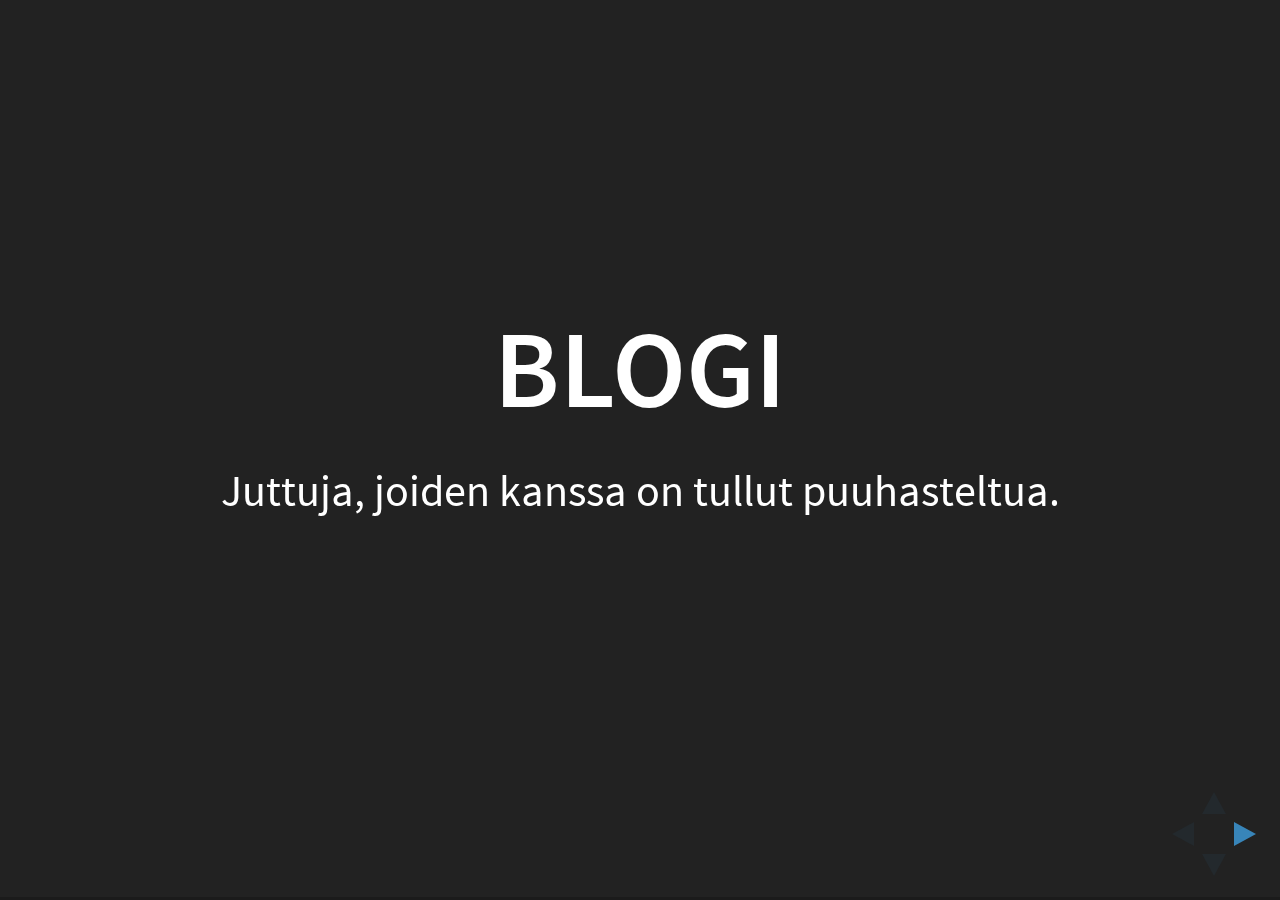
==== reve/pirkkaplus/index.html @ 296cfcf4 "Test" ====
<!doctype html>
<html lang="en">

	<head>
		<meta charset="utf-8">

		<title>Wheeeee</title>

		<meta name="description" content="A framework for easily creating beautiful presentations using HTML">
		<meta name="author" content="Hakim El Hattab">

		<meta name="apple-mobile-web-app-capable" content="yes" />
		<meta name="apple-mobile-web-app-status-bar-style" content="black-translucent" />

		<meta name="viewport" content="width=device-width, initial-scale=1.0, maximum-scale=1.0, user-scalable=no, minimal-ui">

		<link rel="stylesheet" href="css/reveal.css">
		<link rel="stylesheet" href="css/theme/black.css" id="theme">

		<!-- Code syntax highlighting -->
		<link rel="stylesheet" href="lib/css/zenburn.css">

		<!-- Printing and PDF exports -->
		<script>
			var link = document.createElement( 'link' );
			link.rel = 'stylesheet';
			link.type = 'text/css';
			link.href = window.location.search.match( /print-pdf/gi ) ? 'css/print/pdf.css' : 'css/print/paper.css';
			document.getElementsByTagName( 'head' )[0].appendChild( link );
		</script>

		<!--[if lt IE 9]>
		<script src="lib/js/html5shiv.js"></script>
		<![endif]-->
	</head>

	<body>

		<div class="reveal">

			<!-- Any section element inside of this container is displayed as a slide -->
			<div class="slides">

<section>
<h1><a id="Verkkosovelluskehityst_0"></a>Blogi</h1>
<p>Juttuja, joiden kanssa on tullut puuhasteltua.</p>
</section>

<section>
<h2><a id="Viikko_34_3"></a>Viikko 34</h2>
<p>Reveal.js:n ‘valjastaminen’ GitHub -pagesin käyttöön.</p>
<p>OpenShiftin käyttöönottaminen, käyttö hämärän peitossa.</p>
<p>TCP chat, testausta telnetillä.</p>
</section>

<section>
<h2><a id="Viikko_35_11"></a>Viikko 35</h2>
<p>Protokollia</p>
<p>FTP (engl. file transter protocol)</p>
<ul>
<li>protokolla tiedoston siirtoon netin yli koneelta toiselle</li>
<li>tarjoaa kansionnin hallinnan</li>
<li>netin alussa yleisimmin käytetty protokolla</li>
<li>nykyisin käytössä useimmiten kotisivujen sisällön siirtoon</li>
<li>voidaan käyttää sisällön lataukseen netistä, mutta yleentä<br>
tämä toteutetaan HTTP-protokollan avulla</li>
<li>sivuilla, joilla on paljon tiedostoja, esim. ajureita,<br>
käyttävät yleensä FTP-serveriä hallinnoimaan datan siirtoa.</li>
</ul>

</section>
	<section> 
		<h1><a id="IP_22"></a>IP</h1>
<ul>
<li>metodi, jonka avulla tieto löytää perille oikeaan osoitteeseen</li>
<li>jokaisella koneella netissä on oma uniikki IP-osoite</li>
<li>IP osoite koostuu numeroista</li>
<li>lähetetty data voi käyäd useamman tietokoneen kautta ennen kuin<br>
se saapuu määränpäähän</li>
<li>IP ei luo yhteyttä koneiden välillä, tämä on TCP:n tehtävä</li>
<li>IP:tä käytetään myös yhdessä muiden protokollien kanssa jotka luovat yhteyksiä.</li>
</ul>


</section>

<section>
<p>TCP/IP</p>
<ul>
<li>ovat kaksi eri asiaa mutta usein linkitettyinä</li>
<li>näiden linkitys on yleistä sillä kahden eri protokollan toiminta<br>
voi täydentää toisiaan niin, että ne yhdessä suorittavat tiedonsiirron
–&gt; linkitystä kutsutaan lempinimeltään 'stack’iksi</li>
<li>TCP/IP:llä yleensä kutsutaan laajempaa kirjoa verkkoprokollia eri toiminnallisuuksin</li>
<li>TCP/IP:tä käytetään myös paikallisverkoissa</li>
<li><a href="https://nodejs.org/api/net.html">https://nodejs.org/api/net.html</a></li>
</ul>

</section>

<section>
<h2><a id="Viikko_36_15"></a>Viikko 36</h2>
<p>TBC...</p>
</section>



			</div>

		</div>

		<script src="lib/js/head.min.js"></script>
		<script src="js/reveal.js"></script>

		<script>

			// Full list of configuration options available at:
			// https://github.com/hakimel/reveal.js#configuration
			Reveal.initialize({
				controls: true,
				progress: true,
				history: true,
				center: true,

				transition: 'slide', // none/fade/slide/convex/concave/zoom

				// Optional reveal.js plugins
				dependencies: [
					{ src: 'lib/js/classList.js', condition: function() { return !document.body.classList; } },
					{ src: 'plugin/markdown/marked.js', condition: function() { return !!document.querySelector( '[data-markdown]' ); } },
					{ src: 'plugin/markdown/markdown.js', condition: function() { return !!document.querySelector( '[data-markdown]' ); } },
					{ src: 'plugin/highlight/highlight.js', async: true, condition: function() { return !!document.querySelector( 'pre code' ); }, callback: function() { hljs.initHighlightingOnLoad(); } },
					{ src: 'plugin/zoom-js/zoom.js', async: true },
					{ src: 'plugin/notes/notes.js', async: true }
				]
			});

		</script>

	</body>
</html>
---- reve/pirkkaplus/css/reveal.css ----
/*!
 * reveal.js
 * http://lab.hakim.se/reveal-js
 * MIT licensed
 *
 * Copyright (C) 2015 Hakim El Hattab, http://hakim.se
 */
/*********************************************
 * RESET STYLES
 *********************************************/
html, body, .reveal div, .reveal span, .reveal applet, .reveal object, .reveal iframe, .reveal h1, .reveal h2, .reveal h3, .reveal h4, .reveal h5, .reveal h6, .reveal p, .reveal blockquote, .reveal pre, .reveal a, .reveal abbr, .reveal acronym, .reveal address, .reveal big, .reveal cite, .reveal code, .reveal del, .reveal dfn, .reveal em, .reveal img, .reveal ins, .reveal kbd, .reveal q, .reveal s, .reveal samp, .reveal small, .reveal strike, .reveal strong, .reveal sub, .reveal sup, .reveal tt, .reveal var, .reveal b, .reveal u, .reveal center, .reveal dl, .reveal dt, .reveal dd, .reveal ol, .reveal ul, .reveal li, .reveal fieldset, .reveal form, .reveal label, .reveal legend, .reveal table, .reveal caption, .reveal tbody, .reveal tfoot, .reveal thead, .reveal tr, .reveal th, .reveal td, .reveal article, .reveal aside, .reveal canvas, .reveal details, .reveal embed, .reveal figure, .reveal figcaption, .reveal footer, .reveal header, .reveal hgroup, .reveal menu, .reveal nav, .reveal output, .reveal ruby, .reveal section, .reveal summary, .reveal time, .reveal mark, .reveal audio, video {
  margin: 0;
  padding: 0;
  border: 0;
  font-size: 100%;
  font: inherit;
  vertical-align: baseline; }

.reveal article, .reveal aside, .reveal details, .reveal figcaption, .reveal figure, .reveal footer, .reveal header, .reveal hgroup, .reveal menu, .reveal nav, .reveal section {
  display: block; }

/*********************************************
 * GLOBAL STYLES
 *********************************************/
html, body {
  width: 100%;
  height: 100%;
  overflow: hidden; }

body {
  position: relative;
  line-height: 1;
  background-color: #fff;
  color: #000; }

/*********************************************
 * VIEW FRAGMENTS
 *********************************************/
.reveal .slides section .fragment {
  opacity: 0;
  visibility: hidden;
  -webkit-transition: all 0.2s ease;
          transition: all 0.2s ease; }
  .reveal .slides section .fragment.visible {
    opacity: 1;
    visibility: visible; }

.reveal .slides section .fragment.grow {
  opacity: 1;
  visibility: visible; }
  .reveal .slides section .fragment.grow.visible {
    -webkit-transform: scale(1.3);
        -ms-transform: scale(1.3);
            transform: scale(1.3); }

.reveal .slides section .fragment.shrink {
  opacity: 1;
  visibility: visible; }
  .reveal .slides section .fragment.shrink.visible {
    -webkit-transform: scale(0.7);
        -ms-transform: scale(0.7);
            transform: scale(0.7); }

.reveal .slides section .fragment.zoom-in {
  -webkit-transform: scale(0.1);
      -ms-transform: scale(0.1);
          transform: scale(0.1); }
  .reveal .slides section .fragment.zoom-in.visible {
    -webkit-transform: none;
        -ms-transform: none;
            transform: none; }

.reveal .slides section .fragment.fade-out {
  opacity: 1;
  visibility: visible; }
  .reveal .slides section .fragment.fade-out.visible {
    opacity: 0;
    visibility: hidden; }

.reveal .slides section .fragment.semi-fade-out {
  opacity: 1;
  visibility: visible; }
  .reveal .slides section .fragment.semi-fade-out.visible {
    opacity: 0.5;
    visibility: visible; }

.reveal .slides section .fragment.strike {
  opacity: 1; }
  .reveal .slides section .fragment.strike.visible {
    text-decoration: line-through; }

.reveal .slides section .fragment.current-visible {
  opacity: 0;
  visibility: hidden; }
  .reveal .slides section .fragment.current-visible.current-fragment {
    opacity: 1;
    visibility: visible; }

.reveal .slides section .fragment.highlight-red, .reveal .slides section .fragment.highlight-current-red, .reveal .slides section .fragment.highlight-green, .reveal .slides section .fragment.highlight-current-green, .reveal .slides section .fragment.highlight-blue, .reveal .slides section .fragment.highlight-current-blue {
  opacity: 1;
  visibility: visible; }

.reveal .slides section .fragment.highlight-red.visible {
  color: #ff2c2d; }

.reveal .slides section .fragment.highlight-green.visible {
  color: #17ff2e; }

.reveal .slides section .fragment.highlight-blue.visible {
  color: #1b91ff; }

.reveal .slides section .fragment.highlight-current-red.current-fragment {
  color: #ff2c2d; }

.reveal .slides section .fragment.highlight-current-green.current-fragment {
  color: #17ff2e; }

.reveal .slides section .fragment.highlight-current-blue.current-fragment {
  color: #1b91ff; }

/*********************************************
 * DEFAULT ELEMENT STYLES
 *********************************************/
/* Fixes issue in Chrome where italic fonts did not appear when printing to PDF */
.reveal:after {
  content: '';
  font-style: italic; }

.reveal iframe {
  z-index: 1; }

/** Prevents layering issues in certain browser/transition combinations */
.reveal a {
  position: relative; }

.reveal .stretch {
  max-width: none;
  max-height: none; }

.reveal pre.stretch code {
  height: 100%;
  max-height: 100%;
  -moz-box-sizing: border-box;
       box-sizing: border-box; }

/*********************************************
 * CONTROLS
 *********************************************/
.reveal .controls {
  display: none;
  position: fixed;
  width: 110px;
  height: 110px;
  z-index: 30;
  right: 10px;
  bottom: 10px;
  -webkit-user-select: none; }

.reveal .controls div {
  position: absolute;
  opacity: 0.05;
  width: 0;
  height: 0;
  border: 12px solid transparent;
  -webkit-transform: scale(0.9999);
      -ms-transform: scale(0.9999);
          transform: scale(0.9999);
  -webkit-transition: all 0.2s ease;
          transition: all 0.2s ease;
  -webkit-tap-highlight-color: rgba(0, 0, 0, 0); }

.reveal .controls div.enabled {
  opacity: 0.7;
  cursor: pointer; }

.reveal .controls div.enabled:active {
  margin-top: 1px; }

.reveal .controls div.navigate-left {
  top: 42px;
  border-right-width: 22px;
  border-right-color: #000; }

.reveal .controls div.navigate-left.fragmented {
  opacity: 0.3; }

.reveal .controls div.navigate-right {
  left: 74px;
  top: 42px;
  border-left-width: 22px;
  border-left-color: #000; }

.reveal .controls div.navigate-right.fragmented {
  opacity: 0.3; }

.reveal .controls div.navigate-up {
  left: 42px;
  border-bottom-width: 22px;
  border-bottom-color: #000; }

.reveal .controls div.navigate-up.fragmented {
  opacity: 0.3; }

.reveal .controls div.navigate-down {
  left: 42px;
  top: 74px;
  border-top-width: 22px;
  border-top-color: #000; }

.reveal .controls div.navigate-down.fragmented {
  opacity: 0.3; }

/*********************************************
 * PROGRESS BAR
 *********************************************/
.reveal .progress {
  position: fixed;
  display: none;
  height: 3px;
  width: 100%;
  bottom: 0;
  left: 0;
  z-index: 10;
  background-color: rgba(0, 0, 0, 0.2); }

.reveal .progress:after {
  content: '';
  display: block;
  position: absolute;
  height: 20px;
  width: 100%;
  top: -20px; }

.reveal .progress span {
  display: block;
  height: 100%;
  width: 0px;
  background-color: #000;
  -webkit-transition: width 800ms cubic-bezier(0.26, 0.86, 0.44, 0.985);
          transition: width 800ms cubic-bezier(0.26, 0.86, 0.44, 0.985); }

/*********************************************
 * SLIDE NUMBER
 *********************************************/
.reveal .slide-number {
  position: fixed;
  display: block;
  right: 15px;
  bottom: 15px;
  opacity: 0.5;
  z-index: 31;
  font-size: 12px; }

/*********************************************
 * SLIDES
 *********************************************/
.reveal {
  position: relative;
  width: 100%;
  height: 100%;
  overflow: hidden;
  -ms-touch-action: none;
      touch-action: none; }

.reveal .slides {
  position: absolute;
  width: 100%;
  height: 100%;
  top: 0;
  right: 0;
  bottom: 0;
  left: 0;
  margin: auto;
  overflow: visible;
  z-index: 1;
  text-align: center;
  -webkit-perspective: 600px;
          perspective: 600px;
  -webkit-perspective-origin: 50% 40%;
          perspective-origin: 50% 40%; }

.reveal .slides > section {
  -ms-perspective: 600px; }

.reveal .slides > section, .reveal .slides > section > section {
  display: none;
  position: absolute;
  width: 100%;
  padding: 20px 0px;
  z-index: 10;
  -webkit-transform-style: preserve-3d;
          transform-style: preserve-3d;
  -webkit-transition: -webkit-transform-origin 800ms cubic-bezier(0.26, 0.86, 0.44, 0.985), -webkit-transform 800ms cubic-bezier(0.26, 0.86, 0.44, 0.985), visibility 800ms cubic-bezier(0.26, 0.86, 0.44, 0.985), opacity 800ms cubic-bezier(0.26, 0.86, 0.44, 0.985);
          transition: -ms-transform-origin 800ms cubic-bezier(0.26, 0.86, 0.44, 0.985), transform 800ms cubic-bezier(0.26, 0.86, 0.44, 0.985), visibility 800ms cubic-bezier(0.26, 0.86, 0.44, 0.985), opacity 800ms cubic-bezier(0.26, 0.86, 0.44, 0.985);
          transition: transform-origin 800ms cubic-bezier(0.26, 0.86, 0.44, 0.985), transform 800ms cubic-bezier(0.26, 0.86, 0.44, 0.985), visibility 800ms cubic-bezier(0.26, 0.86, 0.44, 0.985), opacity 800ms cubic-bezier(0.26, 0.86, 0.44, 0.985); }

/* Global transition speed settings */
.reveal[data-transition-speed="fast"] .slides section {
  -webkit-transition-duration: 400ms;
          transition-duration: 400ms; }

.reveal[data-transition-speed="slow"] .slides section {
  -webkit-transition-duration: 1200ms;
          transition-duration: 1200ms; }

/* Slide-specific transition speed overrides */
.reveal .slides section[data-transition-speed="fast"] {
  -webkit-transition-duration: 400ms;
          transition-duration: 400ms; }

.reveal .slides section[data-transition-speed="slow"] {
  -webkit-transition-duration: 1200ms;
          transition-duration: 1200ms; }

.reveal .slides > section.stack {
  padding-top: 0;
  padding-bottom: 0; }

.reveal .slides > section.present, .reveal .slides > section > section.present {
  display: block;
  z-index: 11;
  opacity: 1; }

.reveal.center, .reveal.center .slides, .reveal.center .slides section {
  min-height: 0 !important; }

/* Don't allow interaction with invisible slides */
.reveal .slides > section.future, .reveal .slides > section > section.future, .reveal .slides > section.past, .reveal .slides > section > section.past {
  pointer-events: none; }

.reveal.overview .slides > section, .reveal.overview .slides > section > section {
  pointer-events: auto; }

.reveal .slides > section.past, .reveal .slides > section.future, .reveal .slides > section > section.past, .reveal .slides > section > section.future {
  opacity: 0; }

/*********************************************
 * Mixins for readability of transitions
 *********************************************/
/*********************************************
 * SLIDE TRANSITION
 * Aliased 'linear' for backwards compatibility
 *********************************************/
.reveal.slide section {
  -webkit-backface-visibility: hidden;
          backface-visibility: hidden; }

.reveal .slides > section[data-transition=slide].past, .reveal .slides > section[data-transition~=slide-out].past, .reveal.slide .slides > section:not([data-transition]).past {
  -webkit-transform: translate(-150%, 0);
      -ms-transform: translate(-150%, 0);
          transform: translate(-150%, 0); }

.reveal .slides > section[data-transition=slide].future, .reveal .slides > section[data-transition~=slide-in].future, .reveal.slide .slides > section:not([data-transition]).future {
  -webkit-transform: translate(150%, 0);
      -ms-transform: translate(150%, 0);
          transform: translate(150%, 0); }

.reveal .slides > section > section[data-transition=slide].past, .reveal .slides > section > section[data-transition~=slide-out].past, .reveal.slide .slides > section > section:not([data-transition]).past {
  -webkit-transform: translate(0, -150%);
      -ms-transform: translate(0, -150%);
          transform: translate(0, -150%); }

.reveal .slides > section > section[data-transition=slide].future, .reveal .slides > section > section[data-transition~=slide-in].future, .reveal.slide .slides > section > section:not([data-transition]).future {
  -webkit-transform: translate(0, 150%);
      -ms-transform: translate(0, 150%);
          transform: translate(0, 150%); }

.reveal.linear section {
  -webkit-backface-visibility: hidden;
          backface-visibility: hidden; }

.reveal .slides > section[data-transition=linear].past, .reveal .slides > section[data-transition~=linear-out].past, .reveal.linear .slides > section:not([data-transition]).past {
  -webkit-transform: translate(-150%, 0);
      -ms-transform: translate(-150%, 0);
          transform: translate(-150%, 0); }

.reveal .slides > section[data-transition=linear].future, .reveal .slides > section[data-transition~=linear-in].future, .reveal.linear .slides > section:not([data-transition]).future {
  -webkit-transform: translate(150%, 0);
      -ms-transform: translate(150%, 0);
          transform: translate(150%, 0); }

.reveal .slides > section > section[data-transition=linear].past, .reveal .slides > section > section[data-transition~=linear-out].past, .reveal.linear .slides > section > section:not([data-transition]).past {
  -webkit-transform: translate(0, -150%);
      -ms-transform: translate(0, -150%);
          transform: translate(0, -150%); }

.reveal .slides > section > section[data-transition=linear].future, .reveal .slides > section > section[data-transition~=linear-in].future, .reveal.linear .slides > section > section:not([data-transition]).future {
  -webkit-transform: translate(0, 150%);
      -ms-transform: translate(0, 150%);
          transform: translate(0, 150%); }

/*********************************************
 * CONVEX TRANSITION
 * Aliased 'default' for backwards compatibility
 *********************************************/
.reveal .slides > section[data-transition=default].past, .reveal .slides > section[data-transition~=default-out].past, .reveal.default .slides > section:not([data-transition]).past {
  -webkit-transform: translate3d(-100%, 0, 0) rotateY(-90deg) translate3d(-100%, 0, 0);
          transform: translate3d(-100%, 0, 0) rotateY(-90deg) translate3d(-100%, 0, 0); }

.reveal .slides > section[data-transition=default].future, .reveal .slides > section[data-transition~=default-in].future, .reveal.default .slides > section:not([data-transition]).future {
  -webkit-transform: translate3d(100%, 0, 0) rotateY(90deg) translate3d(100%, 0, 0);
          transform: translate3d(100%, 0, 0) rotateY(90deg) translate3d(100%, 0, 0); }

.reveal .slides > section > section[data-transition=default].past, .reveal .slides > section > section[data-transition~=default-out].past, .reveal.default .slides > section > section:not([data-transition]).past {
  -webkit-transform: translate3d(0, -300px, 0) rotateX(70deg) translate3d(0, -300px, 0);
          transform: translate3d(0, -300px, 0) rotateX(70deg) translate3d(0, -300px, 0); }

.reveal .slides > section > section[data-transition=default].future, .reveal .slides > section > section[data-transition~=default-in].future, .reveal.default .slides > section > section:not([data-transition]).future {
  -webkit-transform: translate3d(0, 300px, 0) rotateX(-70deg) translate3d(0, 300px, 0);
          transform: translate3d(0, 300px, 0) rotateX(-70deg) translate3d(0, 300px, 0); }

.reveal .slides > section[data-transition=convex].past, .reveal .slides > section[data-transition~=convex-out].past, .reveal.convex .slides > section:not([data-transition]).past {
  -webkit-transform: translate3d(-100%, 0, 0) rotateY(-90deg) translate3d(-100%, 0, 0);
          transform: translate3d(-100%, 0, 0) rotateY(-90deg) translate3d(-100%, 0, 0); }

.reveal .slides > section[data-transition=convex].future, .reveal .slides > section[data-transition~=convex-in].future, .reveal.convex .slides > section:not([data-transition]).future {
  -webkit-transform: translate3d(100%, 0, 0) rotateY(90deg) translate3d(100%, 0, 0);
          transform: translate3d(100%, 0, 0) rotateY(90deg) translate3d(100%, 0, 0); }

.reveal .slides > section > section[data-transition=convex].past, .reveal .slides > section > section[data-transition~=convex-out].past, .reveal.convex .slides > section > section:not([data-transition]).past {
  -webkit-transform: translate3d(0, -300px, 0) rotateX(70deg) translate3d(0, -300px, 0);
          transform: translate3d(0, -300px, 0) rotateX(70deg) translate3d(0, -300px, 0); }

.reveal .slides > section > section[data-transition=convex].future, .reveal .slides > section > section[data-transition~=convex-in].future, .reveal.convex .slides > section > section:not([data-transition]).future {
  -webkit-transform: translate3d(0, 300px, 0) rotateX(-70deg) translate3d(0, 300px, 0);
          transform: translate3d(0, 300px, 0) rotateX(-70deg) translate3d(0, 300px, 0); }

/*********************************************
 * CONCAVE TRANSITION
 *********************************************/
.reveal .slides > section[data-transition=concave].past, .reveal .slides > section[data-transition~=concave-out].past, .reveal.concave .slides > section:not([data-transition]).past {
  -webkit-transform: translate3d(-100%, 0, 0) rotateY(90deg) translate3d(-100%, 0, 0);
          transform: translate3d(-100%, 0, 0) rotateY(90deg) translate3d(-100%, 0, 0); }

.reveal .slides > section[data-transition=concave].future, .reveal .slides > section[data-transition~=concave-in].future, .reveal.concave .slides > section:not([data-transition]).future {
  -webkit-transform: translate3d(100%, 0, 0) rotateY(-90deg) translate3d(100%, 0, 0);
          transform: translate3d(100%, 0, 0) rotateY(-90deg) translate3d(100%, 0, 0); }

.reveal .slides > section > section[data-transition=concave].past, .reveal .slides > section > section[data-transition~=concave-out].past, .reveal.concave .slides > section > section:not([data-transition]).past {
  -webkit-transform: translate3d(0, -80%, 0) rotateX(-70deg) translate3d(0, -80%, 0);
          transform: translate3d(0, -80%, 0) rotateX(-70deg) translate3d(0, -80%, 0); }

.reveal .slides > section > section[data-transition=concave].future, .reveal .slides > section > section[data-transition~=concave-in].future, .reveal.concave .slides > section > section:not([data-transition]).future {
  -webkit-transform: translate3d(0, 80%, 0) rotateX(70deg) translate3d(0, 80%, 0);
          transform: translate3d(0, 80%, 0) rotateX(70deg) translate3d(0, 80%, 0); }

/*********************************************
 * ZOOM TRANSITION
 *********************************************/
.reveal .slides > section[data-transition=zoom], .reveal.zoom .slides > section:not([data-transition]) {
  -webkit-transition-timing-function: ease;
          transition-timing-function: ease; }

.reveal .slides > section[data-transition=zoom].past, .reveal .slides > section[data-transition~=zoom-out].past, .reveal.zoom .slides > section:not([data-transition]).past {
  visibility: hidden;
  -webkit-transform: scale(16);
      -ms-transform: scale(16);
          transform: scale(16); }

.reveal .slides > section[data-transition=zoom].future, .reveal .slides > section[data-transition~=zoom-in].future, .reveal.zoom .slides > section:not([data-transition]).future {
  visibility: hidden;
  -webkit-transform: scale(0.2);
      -ms-transform: scale(0.2);
          transform: scale(0.2); }

.reveal .slides > section > section[data-transition=zoom].past, .reveal .slides > section > section[data-transition~=zoom-out].past, .reveal.zoom .slides > section > section:not([data-transition]).past {
  -webkit-transform: translate(0, -150%);
      -ms-transform: translate(0, -150%);
          transform: translate(0, -150%); }

.reveal .slides > section > section[data-transition=zoom].future, .reveal .slides > section > section[data-transition~=zoom-in].future, .reveal.zoom .slides > section > section:not([data-transition]).future {
  -webkit-transform: translate(0, 150%);
      -ms-transform: translate(0, 150%);
          transform: translate(0, 150%); }

/*********************************************
 * CUBE TRANSITION
 *********************************************/
.reveal.cube .slides {
  -webkit-perspective: 1300px;
          perspective: 1300px; }

.reveal.cube .slides section {
  padding: 30px;
  min-height: 700px;
  -webkit-backface-visibility: hidden;
          backface-visibility: hidden;
  -moz-box-sizing: border-box;
       box-sizing: border-box; }

.reveal.center.cube .slides section {
  min-height: 0; }

.reveal.cube .slides section:not(.stack):before {
  content: '';
  position: absolute;
  display: block;
  width: 100%;
  height: 100%;
  left: 0;
  top: 0;
  background: rgba(0, 0, 0, 0.1);
  border-radius: 4px;
  -webkit-transform: translateZ(-20px);
          transform: translateZ(-20px); }

.reveal.cube .slides section:not(.stack):after {
  content: '';
  position: absolute;
  display: block;
  width: 90%;
  height: 30px;
  left: 5%;
  bottom: 0;
  background: none;
  z-index: 1;
  border-radius: 4px;
  box-shadow: 0px 95px 25px rgba(0, 0, 0, 0.2);
  -webkit-transform: translateZ(-90px) rotateX(65deg);
          transform: translateZ(-90px) rotateX(65deg); }

.reveal.cube .slides > section.stack {
  padding: 0;
  background: none; }

.reveal.cube .slides > section.past {
  -webkit-transform-origin: 100% 0%;
      -ms-transform-origin: 100% 0%;
          transform-origin: 100% 0%;
  -webkit-transform: translate3d(-100%, 0, 0) rotateY(-90deg);
          transform: translate3d(-100%, 0, 0) rotateY(-90deg); }

.reveal.cube .slides > section.future {
  -webkit-transform-origin: 0% 0%;
      -ms-transform-origin: 0% 0%;
          transform-origin: 0% 0%;
  -webkit-transform: translate3d(100%, 0, 0) rotateY(90deg);
          transform: translate3d(100%, 0, 0) rotateY(90deg); }

.reveal.cube .slides > section > section.past {
  -webkit-transform-origin: 0% 100%;
      -ms-transform-origin: 0% 100%;
          transform-origin: 0% 100%;
  -webkit-transform: translate3d(0, -100%, 0) rotateX(90deg);
          transform: translate3d(0, -100%, 0) rotateX(90deg); }

.reveal.cube .slides > section > section.future {
  -webkit-transform-origin: 0% 0%;
      -ms-transform-origin: 0% 0%;
          transform-origin: 0% 0%;
  -webkit-transform: translate3d(0, 100%, 0) rotateX(-90deg);
          transform: translate3d(0, 100%, 0) rotateX(-90deg); }

/*********************************************
 * PAGE TRANSITION
 *********************************************/
.reveal.page .slides {
  -webkit-perspective-origin: 0% 50%;
          perspective-origin: 0% 50%;
  -webkit-perspective: 3000px;
          perspective: 3000px; }

.reveal.page .slides section {
  padding: 30px;
  min-height: 700px;
  -moz-box-sizing: border-box;
       box-sizing: border-box; }

.reveal.page .slides section.past {
  z-index: 12; }

.reveal.page .slides section:not(.stack):before {
  content: '';
  position: absolute;
  display: block;
  width: 100%;
  height: 100%;
  left: 0;
  top: 0;
  background: rgba(0, 0, 0, 0.1);
  -webkit-transform: translateZ(-20px);
          transform: translateZ(-20px); }

.reveal.page .slides section:not(.stack):after {
  content: '';
  position: absolute;
  display: block;
  width: 90%;
  height: 30px;
  left: 5%;
  bottom: 0;
  background: none;
  z-index: 1;
  border-radius: 4px;
  box-shadow: 0px 95px 25px rgba(0, 0, 0, 0.2);
  -webkit-transform: translateZ(-90px) rotateX(65deg); }

.reveal.page .slides > section.stack {
  padding: 0;
  background: none; }

.reveal.page .slides > section.past {
  -webkit-transform-origin: 0% 0%;
      -ms-transform-origin: 0% 0%;
          transform-origin: 0% 0%;
  -webkit-transform: translate3d(-40%, 0, 0) rotateY(-80deg);
          transform: translate3d(-40%, 0, 0) rotateY(-80deg); }

.reveal.page .slides > section.future {
  -webkit-transform-origin: 100% 0%;
      -ms-transform-origin: 100% 0%;
          transform-origin: 100% 0%;
  -webkit-transform: translate3d(0, 0, 0);
          transform: translate3d(0, 0, 0); }

.reveal.page .slides > section > section.past {
  -webkit-transform-origin: 0% 0%;
      -ms-transform-origin: 0% 0%;
          transform-origin: 0% 0%;
  -webkit-transform: translate3d(0, -40%, 0) rotateX(80deg);
          transform: translate3d(0, -40%, 0) rotateX(80deg); }

.reveal.page .slides > section > section.future {
  -webkit-transform-origin: 0% 100%;
      -ms-transform-origin: 0% 100%;
          transform-origin: 0% 100%;
  -webkit-transform: translate3d(0, 0, 0);
          transform: translate3d(0, 0, 0); }

/*********************************************
 * FADE TRANSITION
 *********************************************/
.reveal .slides section[data-transition=fade], .reveal.fade .slides section:not([data-transition]), .reveal.fade .slides > section > section:not([data-transition]) {
  -webkit-transform: none;
      -ms-transform: none;
          transform: none;
  -webkit-transition: opacity 0.5s;
          transition: opacity 0.5s; }

.reveal.fade.overview .slides section, .reveal.fade.overview .slides > section > section {
  -webkit-transition: none;
          transition: none; }

/*********************************************
 * NO TRANSITION
 *********************************************/
.reveal .slides > section[data-transition=none], .reveal.none .slides > section:not([data-transition]) {
  -webkit-transform: none;
      -ms-transform: none;
          transform: none;
  -webkit-transition: none;
          transition: none; }

/*********************************************
 * PAUSED MODE
 *********************************************/
.reveal .pause-overlay {
  position: absolute;
  top: 0;
  left: 0;
  width: 100%;
  height: 100%;
  background: black;
  visibility: hidden;
  opacity: 0;
  z-index: 100;
  -webkit-transition: all 1s ease;
          transition: all 1s ease; }

.reveal.paused .pause-overlay {
  visibility: visible;
  opacity: 1; }

/*********************************************
 * FALLBACK
 *********************************************/
.no-transforms {
  overflow-y: auto; }

.no-transforms .reveal .slides {
  position: relative;
  width: 80%;
  height: auto !important;
  top: 0;
  left: 50%;
  margin: 0;
  text-align: center; }

.no-transforms .reveal .controls, .no-transforms .reveal .progress {
  display: none !important; }

.no-transforms .reveal .slides section {
  display: block !important;
  opacity: 1 !important;
  position: relative !important;
  height: auto;
  min-height: 0;
  top: 0;
  left: -50%;
  margin: 70px 0;
  -webkit-transform: none;
      -ms-transform: none;
          transform: none; }

.no-transforms .reveal .slides section section {
  left: 0; }

.reveal .no-transition, .reveal .no-transition * {
  -webkit-transition: none !important;
          transition: none !important; }

/*********************************************
 * PER-SLIDE BACKGROUNDS
 *********************************************/
.reveal .backgrounds {
  position: absolute;
  width: 100%;
  height: 100%;
  top: 0;
  left: 0;
  -webkit-perspective: 600px;
          perspective: 600px; }

.reveal .slide-background {
  display: none;
  position: absolute;
  width: 100%;
  height: 100%;
  opacity: 0;
  visibility: hidden;
  background-color: rgba(0, 0, 0, 0);
  background-position: 50% 50%;
  background-repeat: no-repeat;
  background-size: cover;
  -webkit-transition: all 800ms cubic-bezier(0.26, 0.86, 0.44, 0.985);
          transition: all 800ms cubic-bezier(0.26, 0.86, 0.44, 0.985); }

.reveal .slide-background.stack {
  display: block; }

.reveal .slide-background.present {
  opacity: 1;
  visibility: visible; }

.print-pdf .reveal .slide-background {
  opacity: 1 !important;
  visibility: visible !important; }

/* Video backgrounds */
.reveal .slide-background video {
  position: absolute;
  width: 100%;
  height: 100%;
  max-width: none;
  max-height: none;
  top: 0;
  left: 0; }

/* Immediate transition style */
.reveal[data-background-transition=none] > .backgrounds .slide-background, .reveal > .backgrounds .slide-background[data-background-transition=none] {
  -webkit-transition: none;
          transition: none; }

/* Slide */
.reveal[data-background-transition=slide] > .backgrounds .slide-background, .reveal > .backgrounds .slide-background[data-background-transition=slide] {
  opacity: 1;
  -webkit-backface-visibility: hidden;
          backface-visibility: hidden; }

.reveal[data-background-transition=slide] > .backgrounds .slide-background.past, .reveal > .backgrounds .slide-background.past[data-background-transition=slide] {
  -webkit-transform: translate(-100%, 0);
      -ms-transform: translate(-100%, 0);
          transform: translate(-100%, 0); }

.reveal[data-background-transition=slide] > .backgrounds .slide-background.future, .reveal > .backgrounds .slide-background.future[data-background-transition=slide] {
  -webkit-transform: translate(100%, 0);
      -ms-transform: translate(100%, 0);
          transform: translate(100%, 0); }

.reveal[data-background-transition=slide] > .backgrounds .slide-background > .slide-background.past, .reveal > .backgrounds .slide-background > .slide-background.past[data-background-transition=slide] {
  -webkit-transform: translate(0, -100%);
      -ms-transform: translate(0, -100%);
          transform: translate(0, -100%); }

.reveal[data-background-transition=slide] > .backgrounds .slide-background > .slide-background.future, .reveal > .backgrounds .slide-background > .slide-background.future[data-background-transition=slide] {
  -webkit-transform: translate(0, 100%);
      -ms-transform: translate(0, 100%);
          transform: translate(0, 100%); }

/* Convex */
.reveal[data-background-transition=convex] > .backgrounds .slide-background.past, .reveal > .backgrounds .slide-background.past[data-background-transition=convex] {
  opacity: 0;
  -webkit-transform: translate3d(-100%, 0, 0) rotateY(-90deg) translate3d(-100%, 0, 0);
          transform: translate3d(-100%, 0, 0) rotateY(-90deg) translate3d(-100%, 0, 0); }

.reveal[data-background-transition=convex] > .backgrounds .slide-background.future, .reveal > .backgrounds .slide-background.future[data-background-transition=convex] {
  opacity: 0;
  -webkit-transform: translate3d(100%, 0, 0) rotateY(90deg) translate3d(100%, 0, 0);
          transform: translate3d(100%, 0, 0) rotateY(90deg) translate3d(100%, 0, 0); }

.reveal[data-background-transition=convex] > .backgrounds .slide-background > .slide-background.past, .reveal > .backgrounds .slide-background > .slide-background.past[data-background-transition=convex] {
  opacity: 0;
  -webkit-transform: translate3d(0, -100%, 0) rotateX(90deg) translate3d(0, -100%, 0);
          transform: translate3d(0, -100%, 0) rotateX(90deg) translate3d(0, -100%, 0); }

.reveal[data-background-transition=convex] > .backgrounds .slide-background > .slide-background.future, .reveal > .backgrounds .slide-background > .slide-background.future[data-background-transition=convex] {
  opacity: 0;
  -webkit-transform: translate3d(0, 100%, 0) rotateX(-90deg) translate3d(0, 100%, 0);
          transform: translate3d(0, 100%, 0) rotateX(-90deg) translate3d(0, 100%, 0); }

/* Concave */
.reveal[data-background-transition=concave] > .backgrounds .slide-background.past, .reveal > .backgrounds .slide-background.past[data-background-transition=concave] {
  opacity: 0;
  -webkit-transform: translate3d(-100%, 0, 0) rotateY(90deg) translate3d(-100%, 0, 0);
          transform: translate3d(-100%, 0, 0) rotateY(90deg) translate3d(-100%, 0, 0); }

.reveal[data-background-transition=concave] > .backgrounds .slide-background.future, .reveal > .backgrounds .slide-background.future[data-background-transition=concave] {
  opacity: 0;
  -webkit-transform: translate3d(100%, 0, 0) rotateY(-90deg) translate3d(100%, 0, 0);
          transform: translate3d(100%, 0, 0) rotateY(-90deg) translate3d(100%, 0, 0); }

.reveal[data-background-transition=concave] > .backgrounds .slide-background > .slide-background.past, .reveal > .backgrounds .slide-background > .slide-background.past[data-background-transition=concave] {
  opacity: 0;
  -webkit-transform: translate3d(0, -100%, 0) rotateX(-90deg) translate3d(0, -100%, 0);
          transform: translate3d(0, -100%, 0) rotateX(-90deg) translate3d(0, -100%, 0); }

.reveal[data-background-transition=concave] > .backgrounds .slide-background > .slide-background.future, .reveal > .backgrounds .slide-background > .slide-background.future[data-background-transition=concave] {
  opacity: 0;
  -webkit-transform: translate3d(0, 100%, 0) rotateX(90deg) translate3d(0, 100%, 0);
          transform: translate3d(0, 100%, 0) rotateX(90deg) translate3d(0, 100%, 0); }

/* Zoom */
.reveal[data-background-transition=zoom] > .backgrounds .slide-background, .reveal > .backgrounds .slide-background[data-background-transition=zoom] {
  -webkit-transition-timing-function: ease;
          transition-timing-function: ease; }

.reveal[data-background-transition=zoom] > .backgrounds .slide-background.past, .reveal > .backgrounds .slide-background.past[data-background-transition=zoom] {
  opacity: 0;
  visibility: hidden;
  -webkit-transform: scale(16);
      -ms-transform: scale(16);
          transform: scale(16); }

.reveal[data-background-transition=zoom] > .backgrounds .slide-background.future, .reveal > .backgrounds .slide-background.future[data-background-transition=zoom] {
  opacity: 0;
  visibility: hidden;
  -webkit-transform: scale(0.2);
      -ms-transform: scale(0.2);
          transform: scale(0.2); }

.reveal[data-background-transition=zoom] > .backgrounds .slide-background > .slide-background.past, .reveal > .backgrounds .slide-background > .slide-background.past[data-background-transition=zoom] {
  opacity: 0;
  visibility: hidden;
  -webkit-transform: scale(16);
      -ms-transform: scale(16);
          transform: scale(16); }

.reveal[data-background-transition=zoom] > .backgrounds .slide-background > .slide-background.future, .reveal > .backgrounds .slide-background > .slide-background.future[data-background-transition=zoom] {
  opacity: 0;
  visibility: hidden;
  -webkit-transform: scale(0.2);
      -ms-transform: scale(0.2);
          transform: scale(0.2); }

/* Global transition speed settings */
.reveal[data-transition-speed="fast"] > .backgrounds .slide-background {
  -webkit-transition-duration: 400ms;
          transition-duration: 400ms; }

.reveal[data-transition-speed="slow"] > .backgrounds .slide-background {
  -webkit-transition-duration: 1200ms;
          transition-duration: 1200ms; }

/*********************************************
 * OVERVIEW
 *********************************************/
.reveal.overview {
  -webkit-perspective-origin: 50% 50%;
          perspective-origin: 50% 50%;
  -webkit-perspective: 700px;
          perspective: 700px; }
  .reveal.overview .slides section {
    height: 700px;
    opacity: 1 !important;
    overflow: hidden;
    visibility: visible !important;
    cursor: pointer;
    -moz-box-sizing: border-box;
         box-sizing: border-box; }
  .reveal.overview .slides section:hover, .reveal.overview .slides section.present {
    outline: 10px solid rgba(150, 150, 150, 0.4);
    outline-offset: 10px; }
  .reveal.overview .slides section .fragment {
    opacity: 1;
    -webkit-transition: none;
            transition: none; }
  .reveal.overview .slides section:after, .reveal.overview .slides section:before {
    display: none !important; }
  .reveal.overview .slides > section.stack {
    padding: 0;
    top: 0 !important;
    background: none;
    outline: none;
    overflow: visible; }
  .reveal.overview .backgrounds {
    -webkit-perspective: inherit;
            perspective: inherit; }
  .reveal.overview .backgrounds .slide-background {
    opacity: 1;
    visibility: visible;
    outline: 10px solid rgba(150, 150, 150, 0.1);
    outline-offset: 10px; }

.reveal.overview .slides section, .reveal.overview-deactivating .slides section {
  -webkit-transition: none;
          transition: none; }

.reveal.overview .backgrounds .slide-background, .reveal.overview-deactivating .backgrounds .slide-background {
  -webkit-transition: none;
          transition: none; }

.reveal.overview-animated .slides {
  -webkit-transition: -webkit-transform 0.4s ease;
          transition: transform 0.4s ease; }

/*********************************************
 * RTL SUPPORT
 *********************************************/
.reveal.rtl .slides, .reveal.rtl .slides h1, .reveal.rtl .slides h2, .reveal.rtl .slides h3, .reveal.rtl .slides h4, .reveal.rtl .slides h5, .reveal.rtl .slides h6 {
  direction: rtl;
  font-family: sans-serif; }

.reveal.rtl pre, .reveal.rtl code {
  direction: ltr; }

.reveal.rtl ol, .reveal.rtl ul {
  text-align: right; }

.reveal.rtl .progress span {
  float: right; }

/*********************************************
 * PARALLAX BACKGROUND
 *********************************************/
.reveal.has-parallax-background .backgrounds {
  -webkit-transition: all 0.8s ease;
          transition: all 0.8s ease; }

/* Global transition speed settings */
.reveal.has-parallax-background[data-transition-speed="fast"] .backgrounds {
  -webkit-transition-duration: 400ms;
          transition-duration: 400ms; }

.reveal.has-parallax-background[data-transition-speed="slow"] .backgrounds {
  -webkit-transition-duration: 1200ms;
          transition-duration: 1200ms; }

/*********************************************
 * LINK PREVIEW OVERLAY
 *********************************************/
.reveal .overlay {
  position: absolute;
  top: 0;
  left: 0;
  width: 100%;
  height: 100%;
  z-index: 1000;
  background: rgba(0, 0, 0, 0.9);
  opacity: 0;
  visibility: hidden;
  -webkit-transition: all 0.3s ease;
          transition: all 0.3s ease; }

.reveal .overlay.visible {
  opacity: 1;
  visibility: visible; }

.reveal .overlay .spinner {
  position: absolute;
  display: block;
  top: 50%;
  left: 50%;
  width: 32px;
  height: 32px;
  margin: -16px 0 0 -16px;
  z-index: 10;
  background-image: url([data-uri]%2F%2F%2F6%2Bvr8nJybW1tcDAwOjo6Nvb26ioqKOjo7Ozs%2FLy8vz8%2FAAAAAAAAAAAACH%2FC05FVFNDQVBFMi4wAwEAAAAh%2FhpDcmVhdGVkIHdpdGggYWpheGxvYWQuaW5mbwAh%[base64]%2FV%2FnmOM82XiHRLYKhKP1oZmADdEAAAh%2BQQJCgAAACwAAAAAIAAgAAAE6hDISWlZpOrNp1lGNRSdRpDUolIGw5RUYhhHukqFu8DsrEyqnWThGvAmhVlteBvojpTDDBUEIFwMFBRAmBkSgOrBFZogCASwBDEY%2FCZSg7GSE0gSCjQBMVG023xWBhklAnoEdhQEfyNqMIcKjhRsjEdnezB%2BA4k8gTwJhFuiW4dokXiloUepBAp5qaKpp6%2BHo7aWW54wl7obvEe0kRuoplCGepwSx2jJvqHEmGt6whJpGpfJCHmOoNHKaHx61WiSR92E4lbFoq%2BB6QDtuetcaBPnW6%2BO7wDHpIiK9SaVK5GgV543tzjgGcghAgAh%[base64]%2B%2BG%2Bw48edZPK%2BM6hLJpQg484enXIdQFSS1u6UhksENEQAAIfkECQoAAAAsAAAAACAAIAAABOcQyEmpGKLqzWcZRVUQnZYg1aBSh2GUVEIQ2aQOE%2BG%2BcD4ntpWkZQj1JIiZIogDFFyHI0UxQwFugMSOFIPJftfVAEoZLBbcLEFhlQiqGp1Vd140AUklUN3eCA51C1EWMzMCezCBBmkxVIVHBWd3HHl9JQOIJSdSnJ0TDKChCwUJjoWMPaGqDKannasMo6WnM562R5YluZRwur0wpgqZE7NKUm%2BFNRPIhjBJxKZteWuIBMN4zRMIVIhffcgojwCF117i4nlLnY5ztRLsnOk%2BaV%2BoJY7V7m76PdkS4trKcdg0Zc0tTcKkRAAAIfkECQoAAAAsAAAAACAAIAAABO4QyEkpKqjqzScpRaVkXZWQEximw1BSCUEIlDohrft6cpKCk5xid5MNJTaAIkekKGQkWyKHkvhKsR7ARmitkAYDYRIbUQRQjWBwJRzChi9CRlBcY1UN4g0%[base64]%[base64]%2BE71SRQeyqUToLA7VxF0JDyIQh%2FMVVPMt1ECZlfcjZJ9mIKoaTl1MRIl5o4CUKXOwmyrCInCKqcWtvadL2SYhyASyNDJ0uIiRMDjI0Fd30%2FiI2UA5GSS5UDj2l6NoqgOgN4gksEBgYFf0FDqKgHnyZ9OX8HrgYHdHpcHQULXAS2qKpENRg7eAMLC7kTBaixUYFkKAzWAAnLC7FLVxLWDBLKCwaKTULgEwbLA4hJtOkSBNqITT3xEgfLpBtzE%2FjiuL04RGEBgwWhShRgQExHBAAh%2BQQJCgAAACwAAAAAIAAgAAAE7xDISWlSqerNpyJKhWRdlSAVoVLCWk6JKlAqAavhO9UkUHsqlE6CwO1cRdCQ8iEIfzFVTzLdRAmZX3I2SfZiCqGk5dTESJeaOAlClzsJsqwiJwiqnFrb2nS9kmIcgEsjQydLiIlHehhpejaIjzh9eomSjZR%[base64]%2BE71SRQeyqUToLA7VxF0JDyIQh%[base64]%2BE71SRQeyqUToLA7VxF0JDyIQh%2FMVVPMt1ECZlfcjZJ9mIKoaTl1MRIl5o4CUKXOwmyrCInCKqcWtvadL2SYhyASyNDJ0uIiUd6GAULDJCRiXo1CpGXDJOUjY%2BYip9DhToJA4RBLwMLCwVDfRgbBAaqqoZ1XBMHswsHtxtFaH1iqaoGNgAIxRpbFAgfPQSqpbgGBqUD1wBXeCYp1AYZ19JJOYgH1KwA4UBvQwXUBxPqVD9L3sbp2BNk2xvvFPJd%2BMFCN6HAAIKgNggY0KtEBAAh%[base64]%2BvsYMDAzZQPC9VCNkDWUhGkuE5PxJNwiUK4UfLzOlD4WvzAHaoG9nxPi5d%2BjYUqfAhhykOFwJWiAAAIfkECQoAAAAsAAAAACAAIAAABPAQyElpUqnqzaciSoVkXVUMFaFSwlpOCcMYlErAavhOMnNLNo8KsZsMZItJEIDIFSkLGQoQTNhIsFehRww2CQLKF0tYGKYSg%2BygsZIuNqJksKgbfgIGepNo2cIUB3V1B3IvNiBYNQaDSTtfhhx0CwVPI0UJe0%2Bbm4g5VgcGoqOcnjmjqDSdnhgEoamcsZuXO1aWQy8KAwOAuTYYGwi7w5h%2BKr0SJ8MFihpNbx%2B4Erq7BYBuzsdiH1jCAzoSfl0rVirNbRXlBBlLX%2BBP0XJLAPGzTkAuAOqb0WT5AH7OcdCm5B8TgRwSRKIHQtaLCwg1RAAAOwAAAAAAAAAAAA%3D%3D);
  visibility: visible;
  opacity: 0.6;
  -webkit-transition: all 0.3s ease;
          transition: all 0.3s ease; }

.reveal .overlay header {
  position: absolute;
  left: 0;
  top: 0;
  width: 100%;
  height: 40px;
  z-index: 2;
  border-bottom: 1px solid #222; }

.reveal .overlay header a {
  display: inline-block;
  width: 40px;
  height: 40px;
  padding: 0 10px;
  float: right;
  opacity: 0.6;
  -moz-box-sizing: border-box;
       box-sizing: border-box; }

.reveal .overlay header a:hover {
  opacity: 1; }

.reveal .overlay header a .icon {
  display: inline-block;
  width: 20px;
  height: 20px;
  background-position: 50% 50%;
  background-size: 100%;
  background-repeat: no-repeat; }

.reveal .overlay header a.close .icon {
  background-image: url([data-uri]); }

.reveal .overlay header a.external .icon {
  background-image: url([data-uri]); }

.reveal .overlay .viewport {
  position: absolute;
  top: 40px;
  right: 0;
  bottom: 0;
  left: 0; }

.reveal .overlay.overlay-preview .viewport iframe {
  width: 100%;
  height: 100%;
  max-width: 100%;
  max-height: 100%;
  border: 0;
  opacity: 0;
  visibility: hidden;
  -webkit-transition: all 0.3s ease;
          transition: all 0.3s ease; }

.reveal .overlay.overlay-preview.loaded .viewport iframe {
  opacity: 1;
  visibility: visible; }

.reveal .overlay.overlay-preview.loaded .spinner {
  opacity: 0;
  visibility: hidden;
  -webkit-transform: scale(0.2);
      -ms-transform: scale(0.2);
          transform: scale(0.2); }

.reveal .overlay.overlay-help .viewport {
  overflow: auto;
  color: #fff; }

.reveal .overlay.overlay-help .viewport .viewport-inner {
  width: 600px;
  margin: 0 auto;
  padding: 60px;
  text-align: center;
  letter-spacing: normal; }

.reveal .overlay.overlay-help .viewport .viewport-inner .title {
  font-size: 20px; }

.reveal .overlay.overlay-help .viewport .viewport-inner table {
  border: 1px solid #fff;
  border-collapse: collapse;
  font-size: 14px; }

.reveal .overlay.overlay-help .viewport .viewport-inner table th, .reveal .overlay.overlay-help .viewport .viewport-inner table td {
  width: 200px;
  padding: 10px;
  border: 1px solid #fff;
  vertical-align: middle; }

.reveal .overlay.overlay-help .viewport .viewport-inner table th {
  padding-top: 20px;
  padding-bottom: 20px; }

/*********************************************
 * PLAYBACK COMPONENT
 *********************************************/
.reveal .playback {
  position: fixed;
  left: 15px;
  bottom: 15px;
  z-index: 30;
  cursor: pointer;
  -webkit-transition: all 400ms ease;
          transition: all 400ms ease; }

.reveal.overview .playback {
  opacity: 0;
  visibility: hidden; }

/*********************************************
 * ROLLING LINKS
 *********************************************/
.reveal .roll {
  display: inline-block;
  line-height: 1.2;
  overflow: hidden;
  vertical-align: top;
  -webkit-perspective: 400px;
          perspective: 400px;
  -webkit-perspective-origin: 50% 50%;
          perspective-origin: 50% 50%; }

.reveal .roll:hover {
  background: none;
  text-shadow: none; }

.reveal .roll span {
  display: block;
  position: relative;
  padding: 0 2px;
  pointer-events: none;
  -webkit-transition: all 400ms ease;
          transition: all 400ms ease;
  -webkit-transform-origin: 50% 0%;
      -ms-transform-origin: 50% 0%;
          transform-origin: 50% 0%;
  -webkit-transform-style: preserve-3d;
          transform-style: preserve-3d;
  -webkit-backface-visibility: hidden;
          backface-visibility: hidden; }

.reveal .roll:hover span {
  background: rgba(0, 0, 0, 0.5);
  -webkit-transform: translate3d(0px, 0px, -45px) rotateX(90deg);
          transform: translate3d(0px, 0px, -45px) rotateX(90deg); }

.reveal .roll span:after {
  content: attr(data-title);
  display: block;
  position: absolute;
  left: 0;
  top: 0;
  padding: 0 2px;
  -webkit-backface-visibility: hidden;
          backface-visibility: hidden;
  -webkit-transform-origin: 50% 0%;
      -ms-transform-origin: 50% 0%;
          transform-origin: 50% 0%;
  -webkit-transform: translate3d(0px, 110%, 0px) rotateX(-90deg);
          transform: translate3d(0px, 110%, 0px) rotateX(-90deg); }

/*********************************************
 * SPEAKER NOTES
 *********************************************/
.reveal aside.notes {
  display: none; }

/*********************************************
 * ZOOM PLUGIN
 *********************************************/
.zoomed .reveal *, .zoomed .reveal *:before, .zoomed .reveal *:after {
  -webkit-backface-visibility: visible !important;
          backface-visibility: visible !important; }

.zoomed .reveal .progress, .zoomed .reveal .controls {
  opacity: 0; }

.zoomed .reveal .roll span {
  background: none; }

.zoomed .reveal .roll span:after {
  visibility: hidden; }
---- reve/pirkkaplus/css/theme/black.css ----
@import url(../../lib/font/source-sans-pro/source-sans-pro.css);
/**
 * Black theme for reveal.js. This is the opposite of the 'white' theme.
 *
 * Copyright (C) 2015 Hakim El Hattab, http://hakim.se
 */
section.has-light-background, section.has-light-background h1, section.has-light-background h2, section.has-light-background h3, section.has-light-background h4, section.has-light-background h5, section.has-light-background h6 {
  color: #222; }

/*********************************************
 * GLOBAL STYLES
 *********************************************/
body {
  background: #222;
  background-color: #222; }

.reveal {
  font-family: 'Source Sans Pro', Helvetica, sans-serif;
  font-size: 38px;
  font-weight: normal;
  color: #fff; }

::selection {
  color: #fff;
  background: #bee4fd;
  text-shadow: none; }

.reveal .slides > section, .reveal .slides > section > section {
  line-height: 1.3;
  font-weight: inherit; }

/*********************************************
 * HEADERS
 *********************************************/
.reveal h1, .reveal h2, .reveal h3, .reveal h4, .reveal h5, .reveal h6 {
  margin: 0 0 20px 0;
  color: #fff;
  font-family: 'Source Sans Pro', Helvetica, sans-serif;
  font-weight: 600;
  line-height: 1.2;
  letter-spacing: normal;
  text-transform: uppercase;
  text-shadow: none;
  word-wrap: break-word; }

.reveal h1 {
  font-size: 2.5em; }

.reveal h2 {
  font-size: 1.6em; }

.reveal h3 {
  font-size: 1.3em; }

.reveal h4 {
  font-size: 1em; }

.reveal h1 {
  text-shadow: none; }

/*********************************************
 * OTHER
 *********************************************/
.reveal p {
  margin: 20px 0;
  line-height: 1.3; }

/* Ensure certain elements are never larger than the slide itself */
.reveal img, .reveal video, .reveal iframe {
  max-width: 95%;
  max-height: 95%; }

.reveal strong, .reveal b {
  font-weight: bold; }

.reveal em {
  font-style: italic; }

.reveal ol, .reveal dl, .reveal ul {
  display: inline-block;
  text-align: left;
  margin: 0 0 0 1em; }

.reveal ol {
  list-style-type: decimal; }

.reveal ul {
  list-style-type: disc; }

.reveal ul ul {
  list-style-type: square; }

.reveal ul ul ul {
  list-style-type: circle; }

.reveal ul ul, .reveal ul ol, .reveal ol ol, .reveal ol ul {
  display: block;
  margin-left: 40px; }

.reveal dt {
  font-weight: bold; }

.reveal dd {
  margin-left: 40px; }

.reveal q, .reveal blockquote {
  quotes: none; }

.reveal blockquote {
  display: block;
  position: relative;
  width: 70%;
  margin: 20px auto;
  padding: 5px;
  font-style: italic;
  background: rgba(255, 255, 255, 0.05);
  box-shadow: 0px 0px 2px rgba(0, 0, 0, 0.2); }

.reveal blockquote p:first-child, .reveal blockquote p:last-child {
  display: inline-block; }

.reveal q {
  font-style: italic; }

.reveal pre {
  display: block;
  position: relative;
  width: 90%;
  margin: 20px auto;
  text-align: left;
  font-size: 0.55em;
  font-family: monospace;
  line-height: 1.2em;
  word-wrap: break-word;
  box-shadow: 0px 0px 6px rgba(0, 0, 0, 0.3); }

.reveal code {
  font-family: monospace; }

.reveal pre code {
  display: block;
  padding: 5px;
  overflow: auto;
  max-height: 400px;
  word-wrap: normal;
  background: #3F3F3F;
  color: #DCDCDC; }

.reveal table {
  margin: auto;
  border-collapse: collapse;
  border-spacing: 0; }

.reveal table th {
  font-weight: bold; }

.reveal table th, .reveal table td {
  text-align: left;
  padding: 0.2em 0.5em 0.2em 0.5em;
  border-bottom: 1px solid; }

.reveal table th[align="center"], .reveal table td[align="center"] {
  text-align: center; }

.reveal table th[align="right"], .reveal table td[align="right"] {
  text-align: right; }

.reveal table tr:last-child td {
  border-bottom: none; }

.reveal sup {
  vertical-align: super; }

.reveal sub {
  vertical-align: sub; }

.reveal small {
  display: inline-block;
  font-size: 0.6em;
  line-height: 1.2em;
  vertical-align: top; }

.reveal small * {
  vertical-align: top; }

/*********************************************
 * LINKS
 *********************************************/
.reveal a {
  color: #42affa;
  text-decoration: none;
  -webkit-transition: color 0.15s ease;
  -moz-transition: color 0.15s ease;
  transition: color 0.15s ease; }

.reveal a:hover {
  color: #8dcffc;
  text-shadow: none;
  border: none; }

.reveal .roll span:after {
  color: #fff;
  background: #068ee9; }

/*********************************************
 * IMAGES
 *********************************************/
.reveal section img {
  margin: 15px 0px;
  background: rgba(255, 255, 255, 0.12);
  border: 4px solid #fff;
  box-shadow: 0 0 10px rgba(0, 0, 0, 0.15); }

.reveal a img {
  -webkit-transition: all 0.15s linear;
  -moz-transition: all 0.15s linear;
  transition: all 0.15s linear; }

.reveal a:hover img {
  background: rgba(255, 255, 255, 0.2);
  border-color: #42affa;
  box-shadow: 0 0 20px rgba(0, 0, 0, 0.55); }

/*********************************************
 * NAVIGATION CONTROLS
 *********************************************/
.reveal .controls div.navigate-left, .reveal .controls div.navigate-left.enabled {
  border-right-color: #42affa; }

.reveal .controls div.navigate-right, .reveal .controls div.navigate-right.enabled {
  border-left-color: #42affa; }

.reveal .controls div.navigate-up, .reveal .controls div.navigate-up.enabled {
  border-bottom-color: #42affa; }

.reveal .controls div.navigate-down, .reveal .controls div.navigate-down.enabled {
  border-top-color: #42affa; }

.reveal .controls div.navigate-left.enabled:hover {
  border-right-color: #8dcffc; }

.reveal .controls div.navigate-right.enabled:hover {
  border-left-color: #8dcffc; }

.reveal .controls div.navigate-up.enabled:hover {
  border-bottom-color: #8dcffc; }

.reveal .controls div.navigate-down.enabled:hover {
  border-top-color: #8dcffc; }

/*********************************************
 * PROGRESS BAR
 *********************************************/
.reveal .progress {
  background: rgba(0, 0, 0, 0.2); }

.reveal .progress span {
  background: #42affa;
  -webkit-transition: width 800ms cubic-bezier(0.26, 0.86, 0.44, 0.985);
  -moz-transition: width 800ms cubic-bezier(0.26, 0.86, 0.44, 0.985);
  transition: width 800ms cubic-bezier(0.26, 0.86, 0.44, 0.985); }

/*********************************************
 * SLIDE NUMBER
 *********************************************/
.reveal .slide-number {
  color: #42affa; }
---- reve/pirkkaplus/lib/css/zenburn.css ----
/*

Zenburn style from voldmar.ru (c) Vladimir Epifanov <voldmar@voldmar.ru>
based on dark.css by Ivan Sagalaev

*/

.hljs {
  display: block; padding: 0.5em;
  background: #3F3F3F;
  color: #DCDCDC;
}

.hljs-keyword,
.hljs-tag,
.css .hljs-class,
.css .hljs-id,
.lisp .hljs-title,
.nginx .hljs-title,
.hljs-request,
.hljs-status,
.clojure .hljs-attribute {
  color: #E3CEAB;
}

.django .hljs-template_tag,
.django .hljs-variable,
.django .hljs-filter .hljs-argument {
  color: #DCDCDC;
}

.hljs-number,
.hljs-date {
  color: #8CD0D3;
}

.dos .hljs-envvar,
.dos .hljs-stream,
.hljs-variable,
.apache .hljs-sqbracket {
  color: #EFDCBC;
}

.dos .hljs-flow,
.diff .hljs-change,
.python .exception,
.python .hljs-built_in,
.hljs-literal,
.tex .hljs-special {
  color: #EFEFAF;
}

.diff .hljs-chunk,
.hljs-subst {
  color: #8F8F8F;
}

.dos .hljs-keyword,
.python .hljs-decorator,
.hljs-title,
.haskell .hljs-type,
.diff .hljs-header,
.ruby .hljs-class .hljs-parent,
.apache .hljs-tag,
.nginx .hljs-built_in,
.tex .hljs-command,
.hljs-prompt {
    color: #efef8f;
}

.dos .hljs-winutils,
.ruby .hljs-symbol,
.ruby .hljs-symbol .hljs-string,
.ruby .hljs-string {
  color: #DCA3A3;
}

.diff .hljs-deletion,
.hljs-string,
.hljs-tag .hljs-value,
.hljs-preprocessor,
.hljs-pragma,
.hljs-built_in,
.sql .hljs-aggregate,
.hljs-javadoc,
.smalltalk .hljs-class,
.smalltalk .hljs-localvars,
.smalltalk .hljs-array,
.css .hljs-rules .hljs-value,
.hljs-attr_selector,
.hljs-pseudo,
.apache .hljs-cbracket,
.tex .hljs-formula,
.coffeescript .hljs-attribute {
  color: #CC9393;
}

.hljs-shebang,
.diff .hljs-addition,
.hljs-comment,
.java .hljs-annotation,
.hljs-template_comment,
.hljs-pi,
.hljs-doctype {
  color: #7F9F7F;
}

.coffeescript .javascript,
.javascript .xml,
.tex .hljs-formula,
.xml .javascript,
.xml .vbscript,
.xml .css,
.xml .hljs-cdata {
  opacity: 0.5;
}
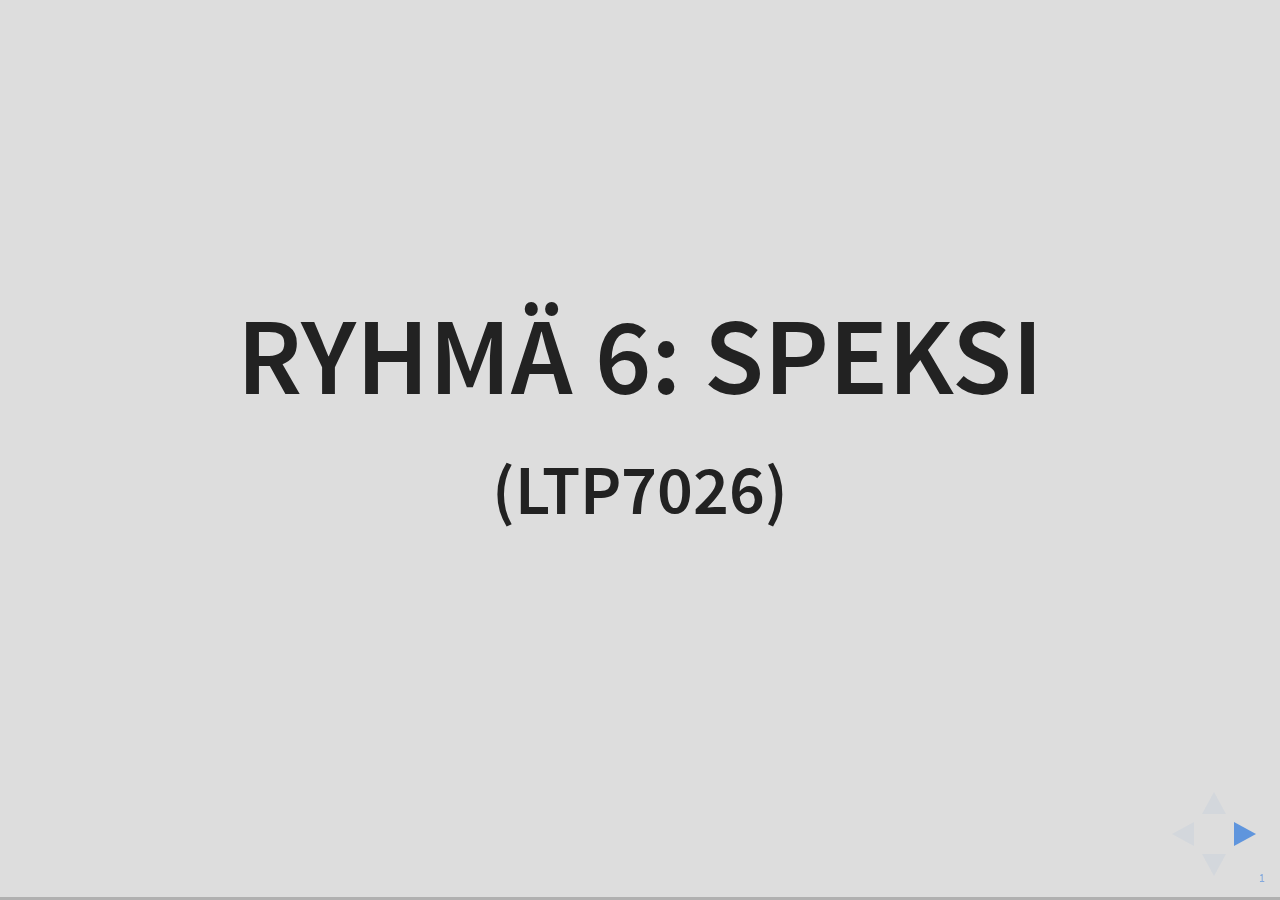
==== commit 546b4910: "Testing" ====
--- a/reve/pirkkaplus/index.html
+++ b/reve/pirkkaplus/index.html
@@ -1,21 +1,15 @@
-<!doctype html>
+﻿<!doctype html>
 <html lang="en">
 
 	<head>
 		<meta charset="utf-8">
 
-		<title>Wheeeee</title>
-
-		<meta name="description" content="A framework for easily creating beautiful presentations using HTML">
-		<meta name="author" content="Hakim El Hattab">
-
+		<title>Viimeisten Pirkkalaisten Speksi</title>
 		<meta name="apple-mobile-web-app-capable" content="yes" />
 		<meta name="apple-mobile-web-app-status-bar-style" content="black-translucent" />
-
 		<meta name="viewport" content="width=device-width, initial-scale=1.0, maximum-scale=1.0, user-scalable=no, minimal-ui">
-
 		<link rel="stylesheet" href="css/reveal.css">
-		<link rel="stylesheet" href="css/theme/black.css" id="theme">
+		<link rel="stylesheet" href="css/theme/white.css" id="theme">
 
 		<!-- Code syntax highlighting -->
 		<link rel="stylesheet" href="lib/css/zenburn.css">
@@ -40,73 +34,61 @@
 
 			<!-- Any section element inside of this container is displayed as a slide -->
 			<div class="slides">
+                <section data-background="#dddddd">
+                    <h1>Ryhmä 6: Speksi</h1>
+                    <h2> (LTP7026) </h2>
+                </section>
+                <section>
+                <section>
+                	<p>Kokoonpano ja sovitut roolit:<br><br> Markus Hi (Projektipäällikkö)<br>
+Tuomas Ka <br>
+Joni Ro (Hoitaa speksin reveal.js -julkaisuksi)<br>
+Katariina Po<br>
+Roope Tu<br>
+Juhani Pi<br>
+Jenni Me (Hoitaa GitHun repon)</p>
+</section>
+<section><p> Viikolla 4 jakaannumme kahteen ryhmään. 
+Yksinpeliä tekevät Tuomas Ka, Markus Hi, Juhani Pi ja Jenni Me.
+Rekisteröitymistä tekevät puolestaan Joni Ro,  Roope Tu sekä Katariina Po. Työt yhdistetään palaverissa sunnuntaina 13.9. klo 16. </p> </section>
+</section>
+<section>
+	<p>
+Arkkitehtuuriluonnos:<br><br>
+Tietokanta (MySQL) - Serveri (Node.js) - Client / HTML / CSS / javascript
+</p>
+</section>
+<section>
+	<p>
+Toiminnalliset vaatimukset: <br><br>
+Yksinpeli, rekisteröityminen, kirjautuminen, ranking-lista, chat, online-pelaajat, moninpeli
+</p>
+</section>
+<section>
+	<p>
+Aikataulu: Viikko 4 <br><br>
+Speksi<br>
+GitHub-repo<br>
+Yksinpelin toteutus (UI/client)<br>
+Rekisteröityminen (UI/client, server, database)<br>
+</p>
+</section>
+<section>
+	<p>
+Aikataulu: Viikko 5 <br><br>
+Kirjautuminen (UI/client, server, database)<br>
+Ranking-lista top 30 (UI/client, server, database)<br>
+Chat (UI/client, server, database)<br>
+Online-pelaajat(UI/client, server)<br>
+</p>
+</section>
+<section>
+	<p>
+Aikataulu: Viikko 6 <br><br>
+Moninpelin toteutus (UI/client, Server, Database)
 
-<section>
-<h1><a id="Verkkosovelluskehityst_0"></a>Blogi</h1>
-<p>Juttuja, joiden kanssa on tullut puuhasteltua.</p>
+</p>
 </section>
-
-<section>
-<h2><a id="Viikko_34_3"></a>Viikko 34</h2>
-<p>Reveal.js:n ‘valjastaminen’ GitHub -pagesin käyttöön.</p>
-<p>OpenShiftin käyttöönottaminen, käyttö hämärän peitossa.</p>
-<p>TCP chat, testausta telnetillä.</p>
-</section>
-
-<section>
-<h2><a id="Viikko_35_11"></a>Viikko 35</h2>
-<p>Protokollia</p>
-<p>FTP (engl. file transter protocol)</p>
-<ul>
-<li>protokolla tiedoston siirtoon netin yli koneelta toiselle</li>
-<li>tarjoaa kansionnin hallinnan</li>
-<li>netin alussa yleisimmin käytetty protokolla</li>
-<li>nykyisin käytössä useimmiten kotisivujen sisällön siirtoon</li>
-<li>voidaan käyttää sisällön lataukseen netistä, mutta yleentä<br>
-tämä toteutetaan HTTP-protokollan avulla</li>
-<li>sivuilla, joilla on paljon tiedostoja, esim. ajureita,<br>
-käyttävät yleensä FTP-serveriä hallinnoimaan datan siirtoa.</li>
-</ul>
-
-</section>
-	<section> 
-		<h1><a id="IP_22"></a>IP</h1>
-<ul>
-<li>metodi, jonka avulla tieto löytää perille oikeaan osoitteeseen</li>
-<li>jokaisella koneella netissä on oma uniikki IP-osoite</li>
-<li>IP osoite koostuu numeroista</li>
-<li>lähetetty data voi käyäd useamman tietokoneen kautta ennen kuin<br>
-se saapuu määränpäähän</li>
-<li>IP ei luo yhteyttä koneiden välillä, tämä on TCP:n tehtävä</li>
-<li>IP:tä käytetään myös yhdessä muiden protokollien kanssa jotka luovat yhteyksiä.</li>
-</ul>
-
-
-</section>
-
-<section>
-<p>TCP/IP</p>
-<ul>
-<li>ovat kaksi eri asiaa mutta usein linkitettyinä</li>
-<li>näiden linkitys on yleistä sillä kahden eri protokollan toiminta<br>
-voi täydentää toisiaan niin, että ne yhdessä suorittavat tiedonsiirron
-–&gt; linkitystä kutsutaan lempinimeltään 'stack’iksi</li>
-<li>TCP/IP:llä yleensä kutsutaan laajempaa kirjoa verkkoprokollia eri toiminnallisuuksin</li>
-<li>TCP/IP:tä käytetään myös paikallisverkoissa</li>
-<li><a href="https://nodejs.org/api/net.html">https://nodejs.org/api/net.html</a></li>
-</ul>
-
-</section>
-
-<section>
-<h2><a id="Viikko_36_15"></a>Viikko 36</h2>
-<p>TBC...</p>
-</section>
-
-
-
-			</div>
-
 		</div>
 
 		<script src="lib/js/head.min.js"></script>
@@ -118,7 +100,7 @@
 			// https://github.com/hakimel/reveal.js#configuration
 			Reveal.initialize({
 				controls: true,
-				progress: true,
+				slideNumber: true,
 				history: true,
 				center: true,
 
--- a/reve/pirkkaplus/css/reveal.css
+++ b/reve/pirkkaplus/css/reveal.css
@@ -30,7 +30,7 @@
 body {
   position: relative;
   line-height: 1;
-  background-color: #fff;
+  background-color: #610B0B;
   color: #000; }
 
 /*********************************************
--- a/reve/pirkkaplus/css/theme/white.css
+++ b/reve/pirkkaplus/css/theme/white.css
@@ -0,0 +1,267 @@
+@import url(../../lib/font/source-sans-pro/source-sans-pro.css);
+/**
+ * White theme for reveal.js. This is the opposite of the 'black' theme.
+ *
+ * Copyright (C) 2015 Hakim El Hattab, http://hakim.se
+ */
+section.has-dark-background, section.has-dark-background h1, section.has-dark-background h2, section.has-dark-background h3, section.has-dark-background h4, section.has-dark-background h5, section.has-dark-background h6 {
+  color: #fff; }
+
+/*********************************************
+ * GLOBAL STYLES
+ *********************************************/
+body {
+  background: #fff;
+  background-color: #fff; }
+
+.reveal {
+  font-family: 'Source Sans Pro', Helvetica, sans-serif;
+  font-size: 38px;
+  font-weight: normal;
+  color: #222; }
+
+::selection {
+  color: #fff;
+  background: #98bdef;
+  text-shadow: none; }
+
+.reveal .slides > section, .reveal .slides > section > section {
+  line-height: 1.3;
+  font-weight: inherit; }
+
+/*********************************************
+ * HEADERS
+ *********************************************/
+.reveal h1, .reveal h2, .reveal h3, .reveal h4, .reveal h5, .reveal h6 {
+  margin: 0 0 20px 0;
+  color: #222;
+  font-family: 'Source Sans Pro', Helvetica, sans-serif;
+  font-weight: 600;
+  line-height: 1.2;
+  letter-spacing: normal;
+  text-transform: uppercase;
+  text-shadow: none;
+  word-wrap: break-word; }
+
+.reveal h1 {
+  font-size: 2.5em; }
+
+.reveal h2 {
+  font-size: 1.6em; }
+
+.reveal h3 {
+  font-size: 1.3em; }
+
+.reveal h4 {
+  font-size: 1em; }
+
+.reveal h1 {
+  text-shadow: none; }
+
+/*********************************************
+ * OTHER
+ *********************************************/
+.reveal p {
+  margin: 20px 0;
+  line-height: 1.3; }
+
+/* Ensure certain elements are never larger than the slide itself */
+.reveal img, .reveal video, .reveal iframe {
+  max-width: 95%;
+  max-height: 95%; }
+
+.reveal strong, .reveal b {
+  font-weight: bold; }
+
+.reveal em {
+  font-style: italic; }
+
+.reveal ol, .reveal dl, .reveal ul {
+  display: inline-block;
+  text-align: left;
+  margin: 0 0 0 1em; }
+
+.reveal ol {
+  list-style-type: decimal; }
+
+.reveal ul {
+  list-style-type: disc; }
+
+.reveal ul ul {
+  list-style-type: square; }
+
+.reveal ul ul ul {
+  list-style-type: circle; }
+
+.reveal ul ul, .reveal ul ol, .reveal ol ol, .reveal ol ul {
+  display: block;
+  margin-left: 40px; }
+
+.reveal dt {
+  font-weight: bold; }
+
+.reveal dd {
+  margin-left: 40px; }
+
+.reveal q, .reveal blockquote {
+  quotes: none; }
+
+.reveal blockquote {
+  display: block;
+  position: relative;
+  width: 70%;
+  margin: 20px auto;
+  padding: 5px;
+  font-style: italic;
+  background: rgba(255, 255, 255, 0.05);
+  box-shadow: 0px 0px 2px rgba(0, 0, 0, 0.2); }
+
+.reveal blockquote p:first-child, .reveal blockquote p:last-child {
+  display: inline-block; }
+
+.reveal q {
+  font-style: italic; }
+
+.reveal pre {
+  display: block;
+  position: relative;
+  width: 90%;
+  margin: 20px auto;
+  text-align: left;
+  font-size: 0.55em;
+  font-family: monospace;
+  line-height: 1.2em;
+  word-wrap: break-word;
+  box-shadow: 0px 0px 6px rgba(0, 0, 0, 0.3); }
+
+.reveal code {
+  font-family: monospace; }
+
+.reveal pre code {
+  display: block;
+  padding: 5px;
+  overflow: auto;
+  max-height: 400px;
+  word-wrap: normal;
+  background: #3F3F3F;
+  color: #DCDCDC; }
+
+.reveal table {
+  margin: auto;
+  border-collapse: collapse;
+  border-spacing: 0; }
+
+.reveal table th {
+  font-weight: bold; }
+
+.reveal table th, .reveal table td {
+  text-align: left;
+  padding: 0.2em 0.5em 0.2em 0.5em;
+  border-bottom: 1px solid; }
+
+.reveal table th[align="center"], .reveal table td[align="center"] {
+  text-align: center; }
+
+.reveal table th[align="right"], .reveal table td[align="right"] {
+  text-align: right; }
+
+.reveal table tr:last-child td {
+  border-bottom: none; }
+
+.reveal sup {
+  vertical-align: super; }
+
+.reveal sub {
+  vertical-align: sub; }
+
+.reveal small {
+  display: inline-block;
+  font-size: 0.6em;
+  line-height: 1.2em;
+  vertical-align: top; }
+
+.reveal small * {
+  vertical-align: top; }
+
+/*********************************************
+ * LINKS
+ *********************************************/
+.reveal a {
+  color: #2a76dd;
+  text-decoration: none;
+  -webkit-transition: color 0.15s ease;
+  -moz-transition: color 0.15s ease;
+  transition: color 0.15s ease; }
+
+.reveal a:hover {
+  color: #6ca2e8;
+  text-shadow: none;
+  border: none; }
+
+.reveal .roll span:after {
+  color: #fff;
+  background: #1a54a1; }
+
+/*********************************************
+ * IMAGES
+ *********************************************/
+.reveal section img {
+  margin: 15px 0px;
+  background: rgba(255, 255, 255, 0.12);
+  border: 4px solid #222;
+  box-shadow: 0 0 10px rgba(0, 0, 0, 0.15); }
+
+.reveal a img {
+  -webkit-transition: all 0.15s linear;
+  -moz-transition: all 0.15s linear;
+  transition: all 0.15s linear; }
+
+.reveal a:hover img {
+  background: rgba(255, 255, 255, 0.2);
+  border-color: #2a76dd;
+  box-shadow: 0 0 20px rgba(0, 0, 0, 0.55); }
+
+/*********************************************
+ * NAVIGATION CONTROLS
+ *********************************************/
+.reveal .controls div.navigate-left, .reveal .controls div.navigate-left.enabled {
+  border-right-color: #2a76dd; }
+
+.reveal .controls div.navigate-right, .reveal .controls div.navigate-right.enabled {
+  border-left-color: #2a76dd; }
+
+.reveal .controls div.navigate-up, .reveal .controls div.navigate-up.enabled {
+  border-bottom-color: #2a76dd; }
+
+.reveal .controls div.navigate-down, .reveal .controls div.navigate-down.enabled {
+  border-top-color: #2a76dd; }
+
+.reveal .controls div.navigate-left.enabled:hover {
+  border-right-color: #6ca2e8; }
+
+.reveal .controls div.navigate-right.enabled:hover {
+  border-left-color: #6ca2e8; }
+
+.reveal .controls div.navigate-up.enabled:hover {
+  border-bottom-color: #6ca2e8; }
+
+.reveal .controls div.navigate-down.enabled:hover {
+  border-top-color: #6ca2e8; }
+
+/*********************************************
+ * PROGRESS BAR
+ *********************************************/
+.reveal .progress {
+  background: rgba(0, 0, 0, 0.2); }
+
+.reveal .progress span {
+  background: #2a76dd;
+  -webkit-transition: width 800ms cubic-bezier(0.26, 0.86, 0.44, 0.985);
+  -moz-transition: width 800ms cubic-bezier(0.26, 0.86, 0.44, 0.985);
+  transition: width 800ms cubic-bezier(0.26, 0.86, 0.44, 0.985); }
+
+/*********************************************
+ * SLIDE NUMBER
+ *********************************************/
+.reveal .slide-number {
+  color: #2a76dd; }
